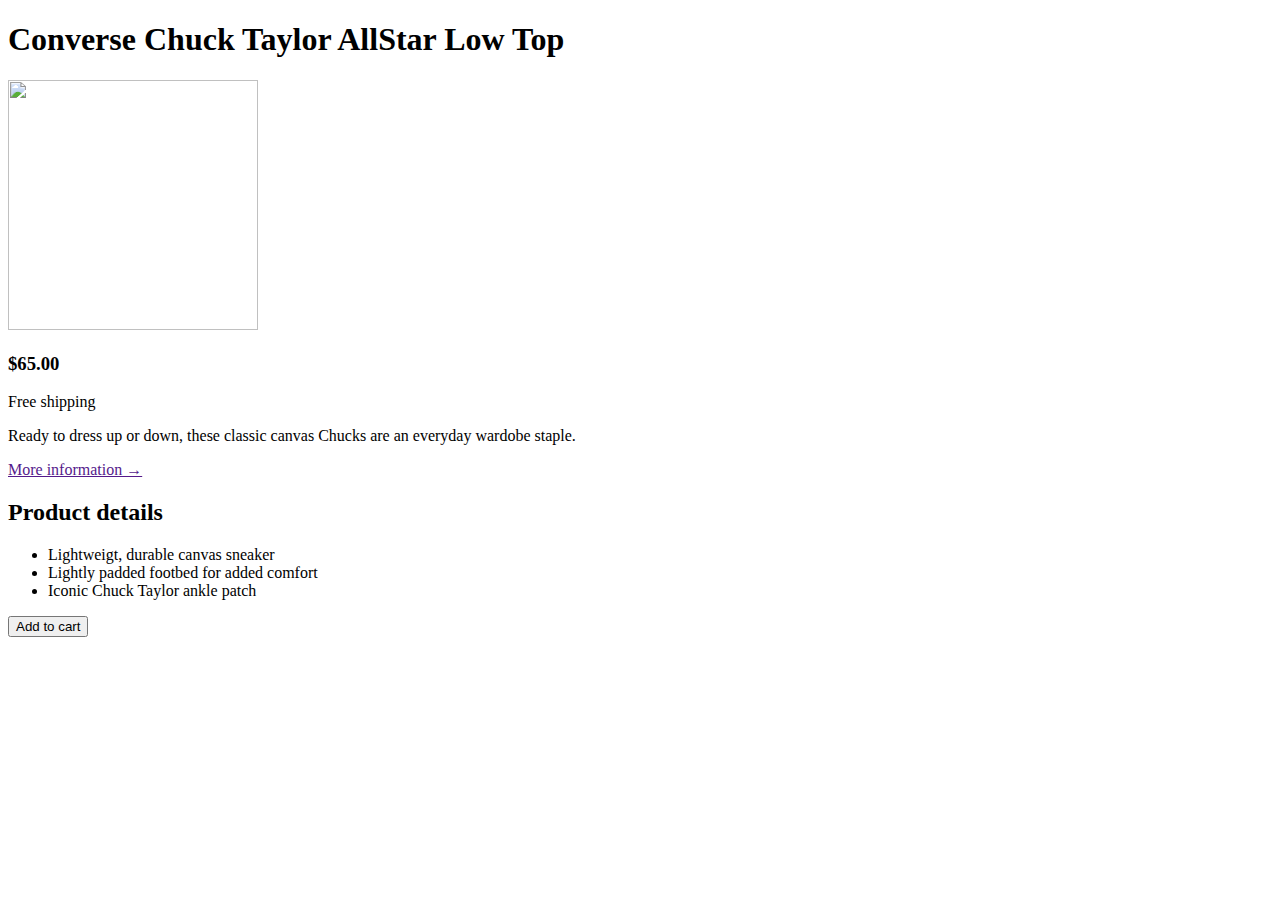
==== challenge2.html @ 8739ed27 "challenge2" ====
<!DOCTYPE html>
<html lang="en">
    <head>
        <meta charset="UTF-8" />
        <meta name="viewport" content="width=device-width, initial-scale=1.0" />
        <title>Document</title>
    </head>
    <body>
        <article>
            <h1>Converse Chuck Taylor AllStar Low Top</h1>
            <img src="https://i.ibb.co/Jr7Wh1d/challenges.jpg" alt="" width="250" height="250" />

            <h3>$65.00</h3>
            <p>Free shipping</p>
            <p>
                Ready to dress up or down, these classic canvas Chucks are an everyday wardobe
                staple.
            </p>
            <a href="">More information &rarr;</a>
            <h2>Product details</h2>
            <ul>
                <li>Lightweigt, durable canvas sneaker</li>
                <li>Lightly padded footbed for added comfort</li>
                <li>Iconic Chuck Taylor ankle patch</li>
            </ul>
            <button>Add to cart</button>
        </article>
    </body>
</html>
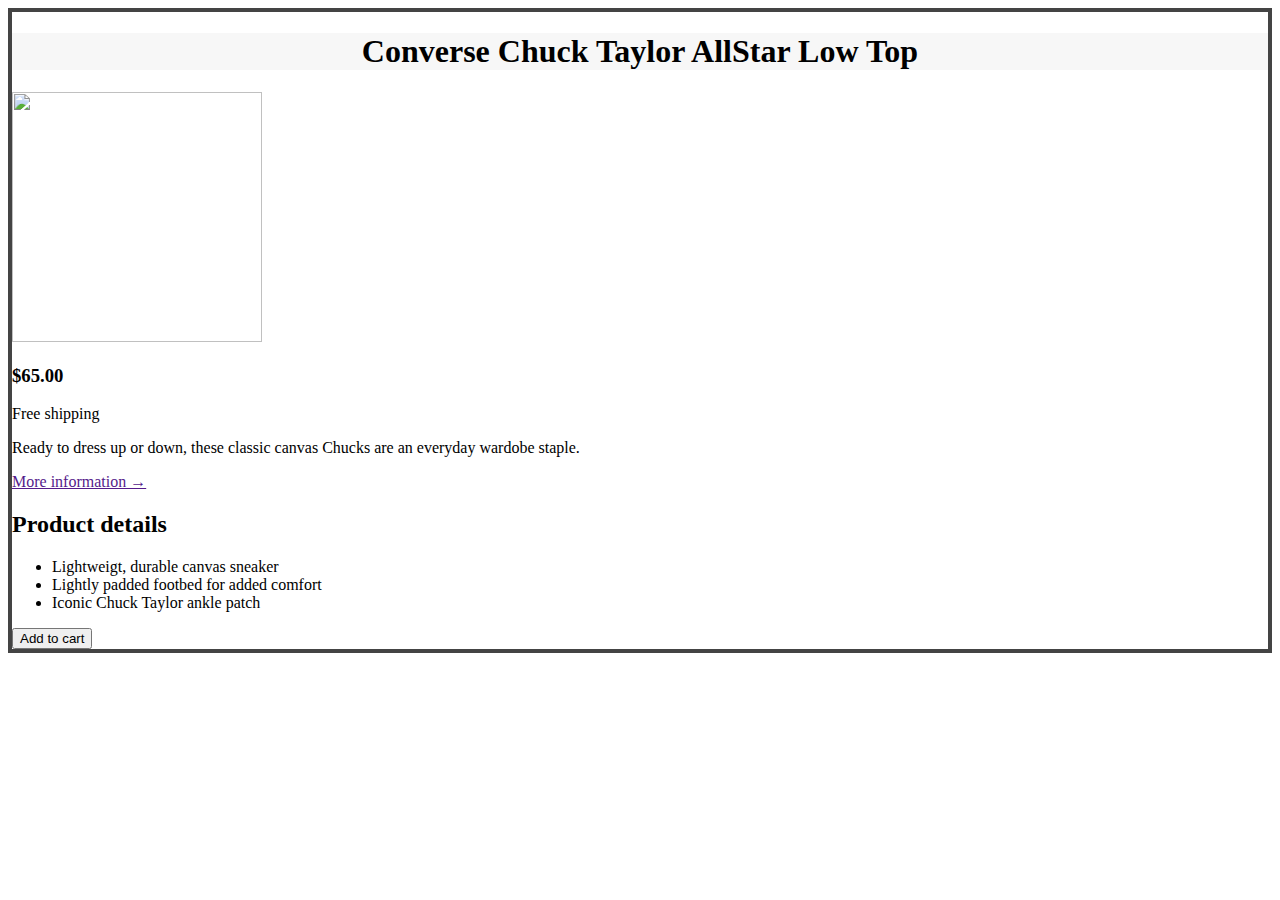
==== commit 820e1517: "version-boxmodel" ====
--- a/challenge2.html
+++ b/challenge2.html
@@ -2,12 +2,13 @@
 <html lang="en">
     <head>
         <meta charset="UTF-8" />
+      <link rel="stylesheet" href="style1.css">
         <meta name="viewport" content="width=device-width, initial-scale=1.0" />
         <title>Document</title>
     </head>
     <body>
         <article>
-            <h1>Converse Chuck Taylor AllStar Low Top</h1>
+            <h1 class="title">Converse Chuck Taylor AllStar Low Top</h1>
             <img src="https://i.ibb.co/Jr7Wh1d/challenges.jpg" alt="" width="250" height="250" />
 
             <h3>$65.00</h3>
--- a/style1.css
+++ b/style1.css
@@ -0,0 +1,9 @@
+article{
+    border: 4px solid #444;
+}
+
+.title{
+    text-align: center;
+    background-color: #f7f7f7;
+}
+
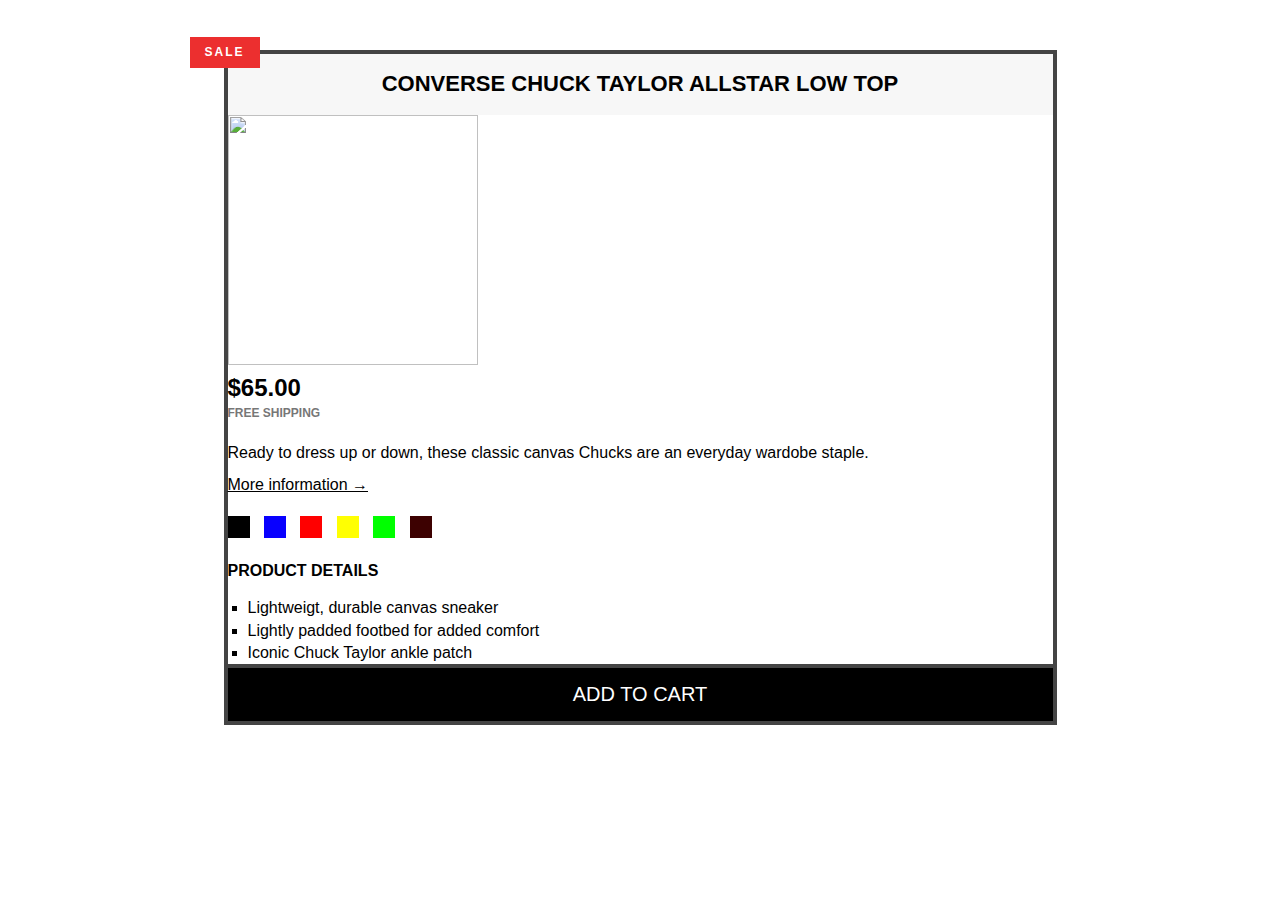
==== commit c422bdb2: "end-section-3" ====
--- a/challenge2.html
+++ b/challenge2.html
@@ -7,24 +7,35 @@
         <title>Document</title>
     </head>
     <body>
-        <article>
-            <h1 class="title">Converse Chuck Taylor AllStar Low Top</h1>
+        <article class="product">
+            <h2 class="product-title">Converse Chuck Taylor AllStar Low Top</h2>
             <img src="https://i.ibb.co/Jr7Wh1d/challenges.jpg" alt="" width="250" height="250" />
 
-            <h3>$65.00</h3>
-            <p>Free shipping</p>
-            <p>
+            <h3 class="price">$65.00</h3>
+            <p class="shipping">Free shipping</p>
+            <p class="info">
                 Ready to dress up or down, these classic canvas Chucks are an everyday wardobe
                 staple.
             </p>
-            <a href="">More information &rarr;</a>
-            <h2>Product details</h2>
-            <ul>
+           
+            <a href="#" class="more-info">More information &rarr;</a>
+          <div class="colors">
+            <div class="color blacky"></div>
+            <div class="color blue"></div>
+            <div class="color red"></div>
+            <div class="color yellow"></div>
+            <div class="color green"></div>
+            <div class="color brown"></div>
+          </div>
+           
+            <h3 class="details-title">Product details</h3>
+            <ul class="details-list">
                 <li>Lightweigt, durable canvas sneaker</li>
                 <li>Lightly padded footbed for added comfort</li>
                 <li>Iconic Chuck Taylor ankle patch</li>
             </ul>
-            <button>Add to cart</button>
+            <button class="add-cart">Add to cart</button>
+            <span class="sale">sale</span>
         </article>
     </body>
 </html>
--- a/style1.css
+++ b/style1.css
@@ -1,9 +1,127 @@
-article{
+* {
+    /* border: 0; */
+    padding: 0;
+    margin: 0;
+    /* box-sizing: border-box; */
+    /* list-style: none; */
+}
+body {
+    font-family: sans-serif;
+    line-height: 1.4;
+}
+.product {
     border: 4px solid #444;
+    width: 825px;
+    /* height: 580px; */
+    margin: 50px auto;
+    position: relative;
 }
 
-.title{
+.product-title {
     text-align: center;
     background-color: #f7f7f7;
+
+    padding: 15px;
+    text-transform: uppercase;
+    font-size: 22px;
 }
 
+.price {
+    font-weight: bold;
+    font-size: 24px;
+}
+.shipping {
+    font-size: 12px;
+    text-transform: uppercase;
+    font-weight: bold;
+    color: #777;
+    margin-bottom: 20px;
+}
+.more-info:link,
+.more-info:visited {
+    color: black;
+}
+/* .more-info{
+    margin-bottom: 30px;
+    display:inline-block
+} */
+.more-info:hover {
+    text-decoration: none;
+    margin-bottom: 30px;
+}
+.more-info:visited {
+    text-decoration: none;
+}
+
+.details-title {
+    text-transform: uppercase;
+    font-size: 16px;
+    margin-bottom: 15px;
+    margin-top: 15px;
+}
+.details-list {
+    list-style: square;
+    margin-left: 20px;
+}
+.add-cart {
+    background-color: #000;
+    color: #fff;
+
+    width: 100%;
+    border: none;
+    font-size: 20px;
+    text-transform: uppercase;
+    cursor: pointer;
+    padding: 15px;
+    border-top: 4px solid #444;
+}
+.add-cart:hover {
+    color: #000;
+    background-color: #fff;
+}
+.info {
+    margin-bottom: 10px;
+}
+.sale {
+    background-color: #ec2f2f;
+    color: #fff;
+    text-transform: uppercase;
+    font-size: 12px;
+    padding: 7px 15px;
+    position: absolute;
+    top: -17px;
+    left: -38px;
+    font-weight: bold;
+    letter-spacing: 2px;
+}
+.colors {
+    margin-top: 20px;
+}
+
+.color {
+    width: 22px;
+    height: 22px;
+    display: inline-block;
+    margin-right: 10px;
+}
+.blacky {
+    background-color: black;
+}
+.blue {
+    background-color: rgb(8, 0, 255);
+}
+.red {
+    background-color: rgb(255, 0, 0);
+}
+.yellow {
+    background-color: rgb(255, 255, 2);
+}
+.green {
+    background-color: rgb(0, 255, 0);
+}
+.brown {
+    background-color: rgb(61, 1, 1);
+}
+.color:last-child {
+    margin-right: 0;
+}